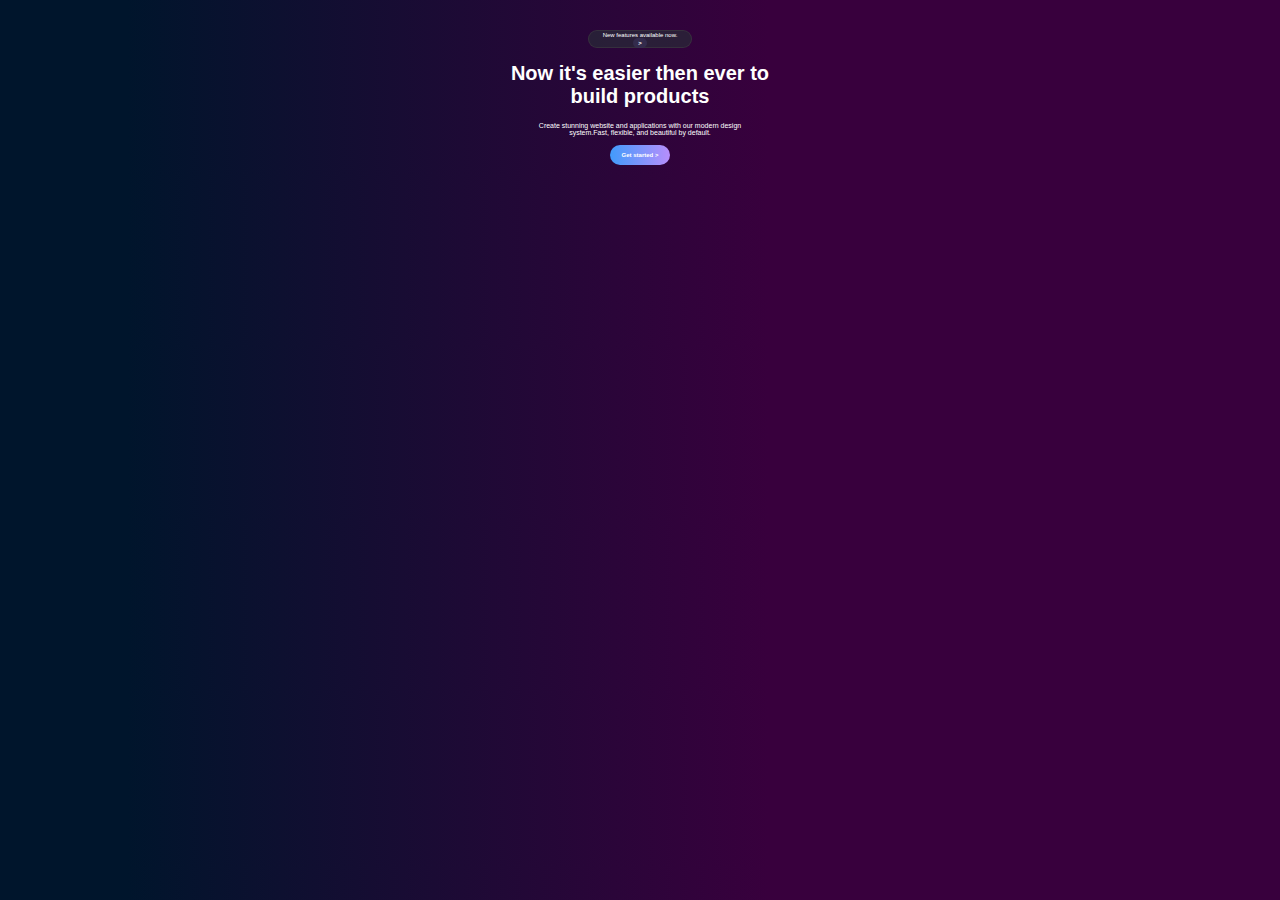
==== CSS -challenge/challenge-1.html @ 81145d8d "Add files via upload" ====
<!DOCTYPE html>
<html lang="en">
<head>
    <meta charset="UTF-8">
    <meta name="viewport" content="width=device-width, initial-scale=1.0">
    <title>CHALLENGE !</title>
    <link rel="stylesheet" href="./challenge-1.css">
</head>
<body>
    <div class="main-div" > 
       
         <button class="button-1"> 
            New features available now. <div class="sub-button"> &gt</div>
        </button> 
        
        <h1 class="text-1">Now it's easier then ever to <br> build products</h1>
        <p class="text-2">Create stunning website and applications with our modern design
             <br> system.Fast, flexible, and beautiful by default.</p>

        <button class="button-2">Get started &gt</button>
       
    </div>

</body>
</html>
---- CSS -challenge/challenge-1.css ----
body{
    

    background: linear-gradient(90deg, rgb(0, 21, 44) 10%, rgb(56, 0, 61) 60%);
}
.main-div{
    text-align: center;
      margin-top: 30px;
}
.button-1{
    
    background-color: rgba(41, 43, 56, 0.685);
    color: white;
    font-size: 6px;
    width: 104px;
    height: 18px;
    padding-bottom: 3px;
    border-radius: 50px;
    border: 0.1px solid  rgba(68, 68, 68, 0.504);
    cursor: pointer;

}
.sub-button:hover{
    background-color: rgb(109, 2, 109);
}
.sub-button{
    background-color: rgba(54, 48, 83, 0.756);  
    display: inline-block;
    width: 14px;
    height: 8px;
    border: none ;
    border-radius: 8px;
    padding-top: 2px;
    font-family: Arial, Helvetica, sans-serif;
    font-weight: bold;
    cursor: pointer;
}
.text-1{
font-size: 20px;
font-family: Arial, Helvetica, sans-serif;
color: white;

}
.text-2{
    font-family: Arial, Helvetica, sans-serif;
    font-size: 7px;
    color: white;
}
.button-2:hover{
    background: linear-gradient(70deg, hsla(211, 96%, 62%, 10) 0%, rgb(242, 136, 251) 70%);
}

.button-2{
    width: 60px;
    height: 20px;
    font-size: 6px;
    font-weight: bold;
    border: none;
    border-radius: 10px;
    color: white;
    background: hsla(211, 96%, 62%, 1);
cursor: pointer;
background: linear-gradient(90deg, hsla(211, 96%, 62%, 10) 0%, rgb(242, 136, 251) 150%);



}
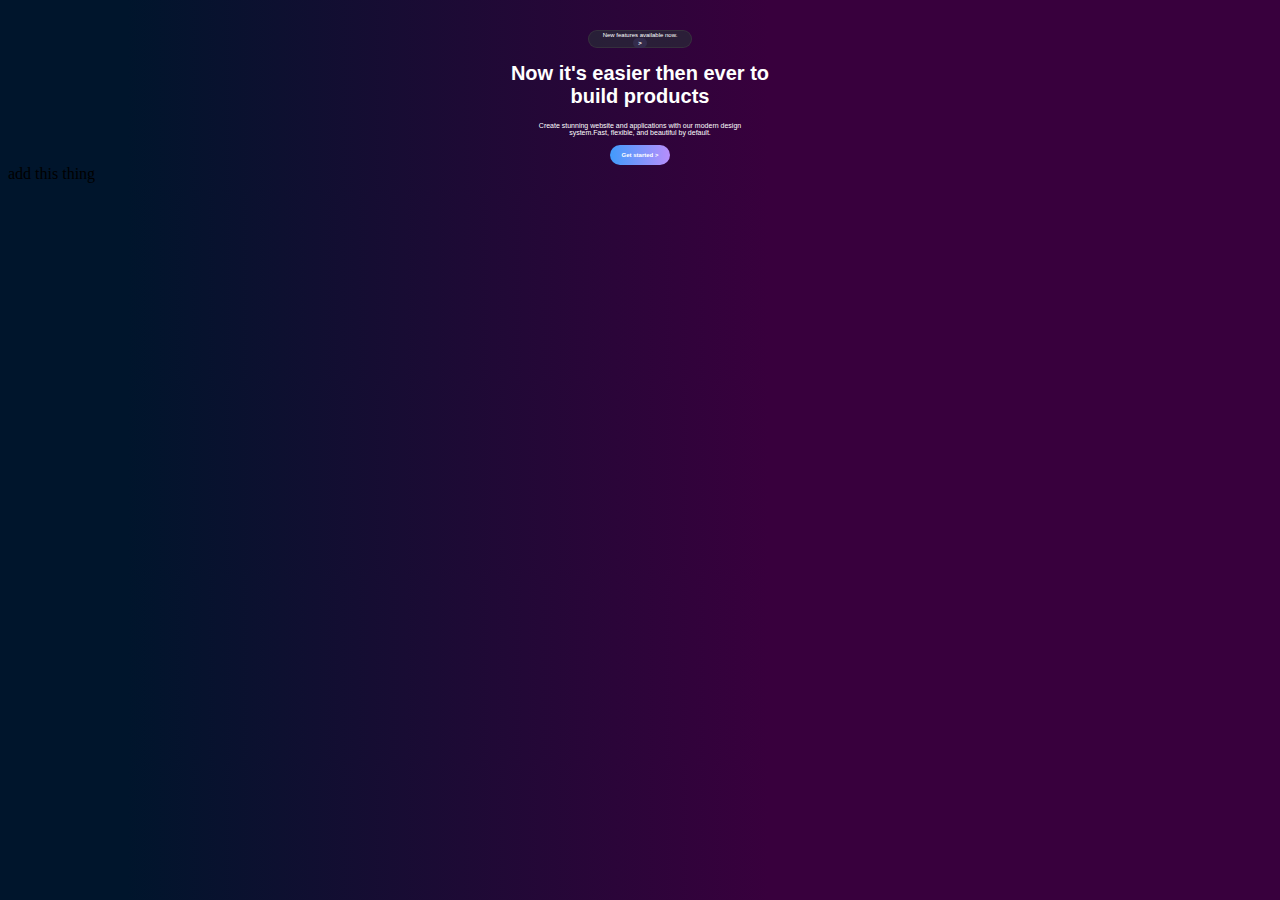
==== commit 6f7f0605: "Update challenge-1.html" ====
--- a/CSS -challenge/challenge-1.html
+++ b/CSS -challenge/challenge-1.html
@@ -22,4 +22,7 @@
     </div>
 
 </body>
-</html>+</html>
+
+
+add this thing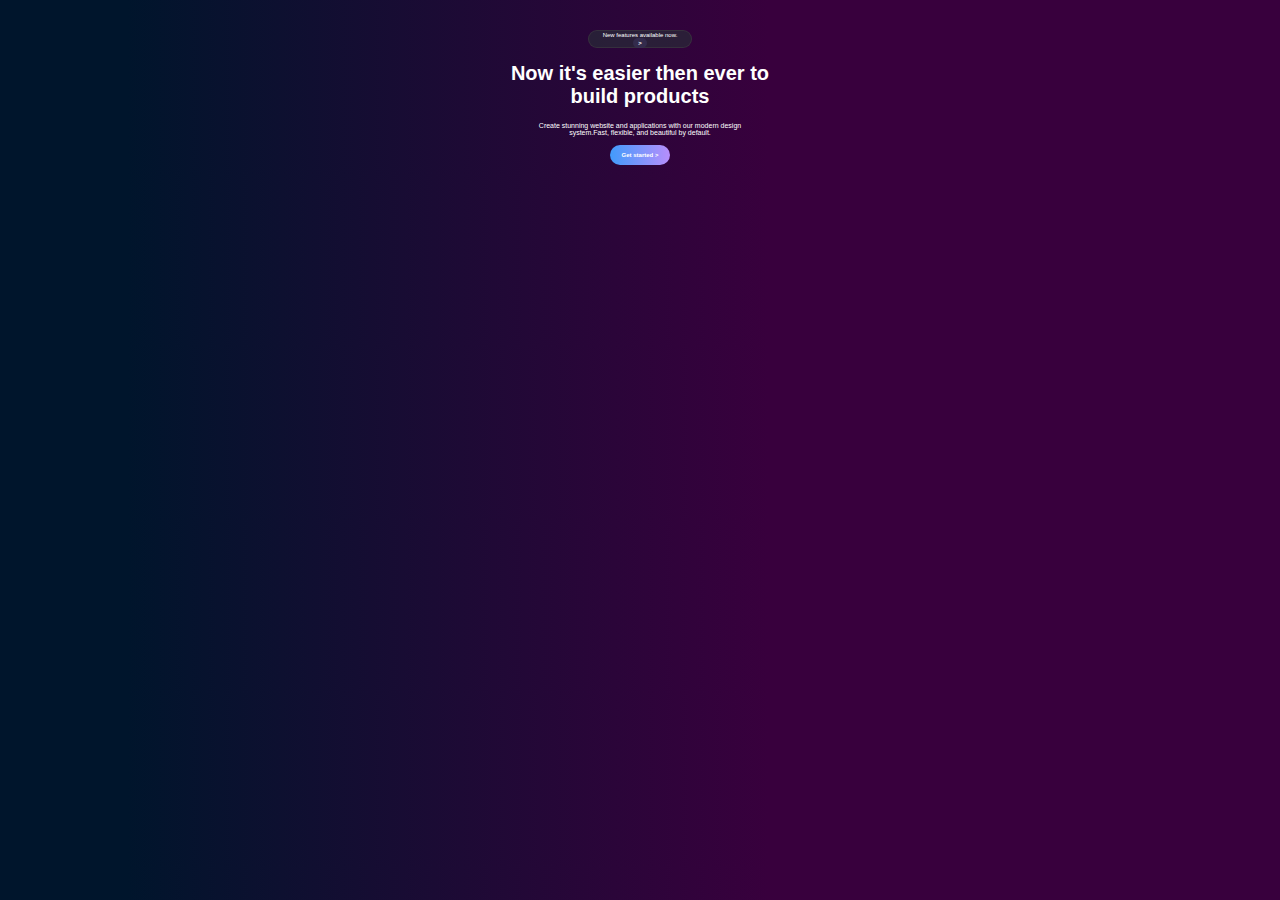
==== commit 98c1fa61: "Update challenge-1.html" ====
--- a/CSS -challenge/challenge-1.html
+++ b/CSS -challenge/challenge-1.html
@@ -25,4 +25,3 @@
 </html>
 
 
-add this thing